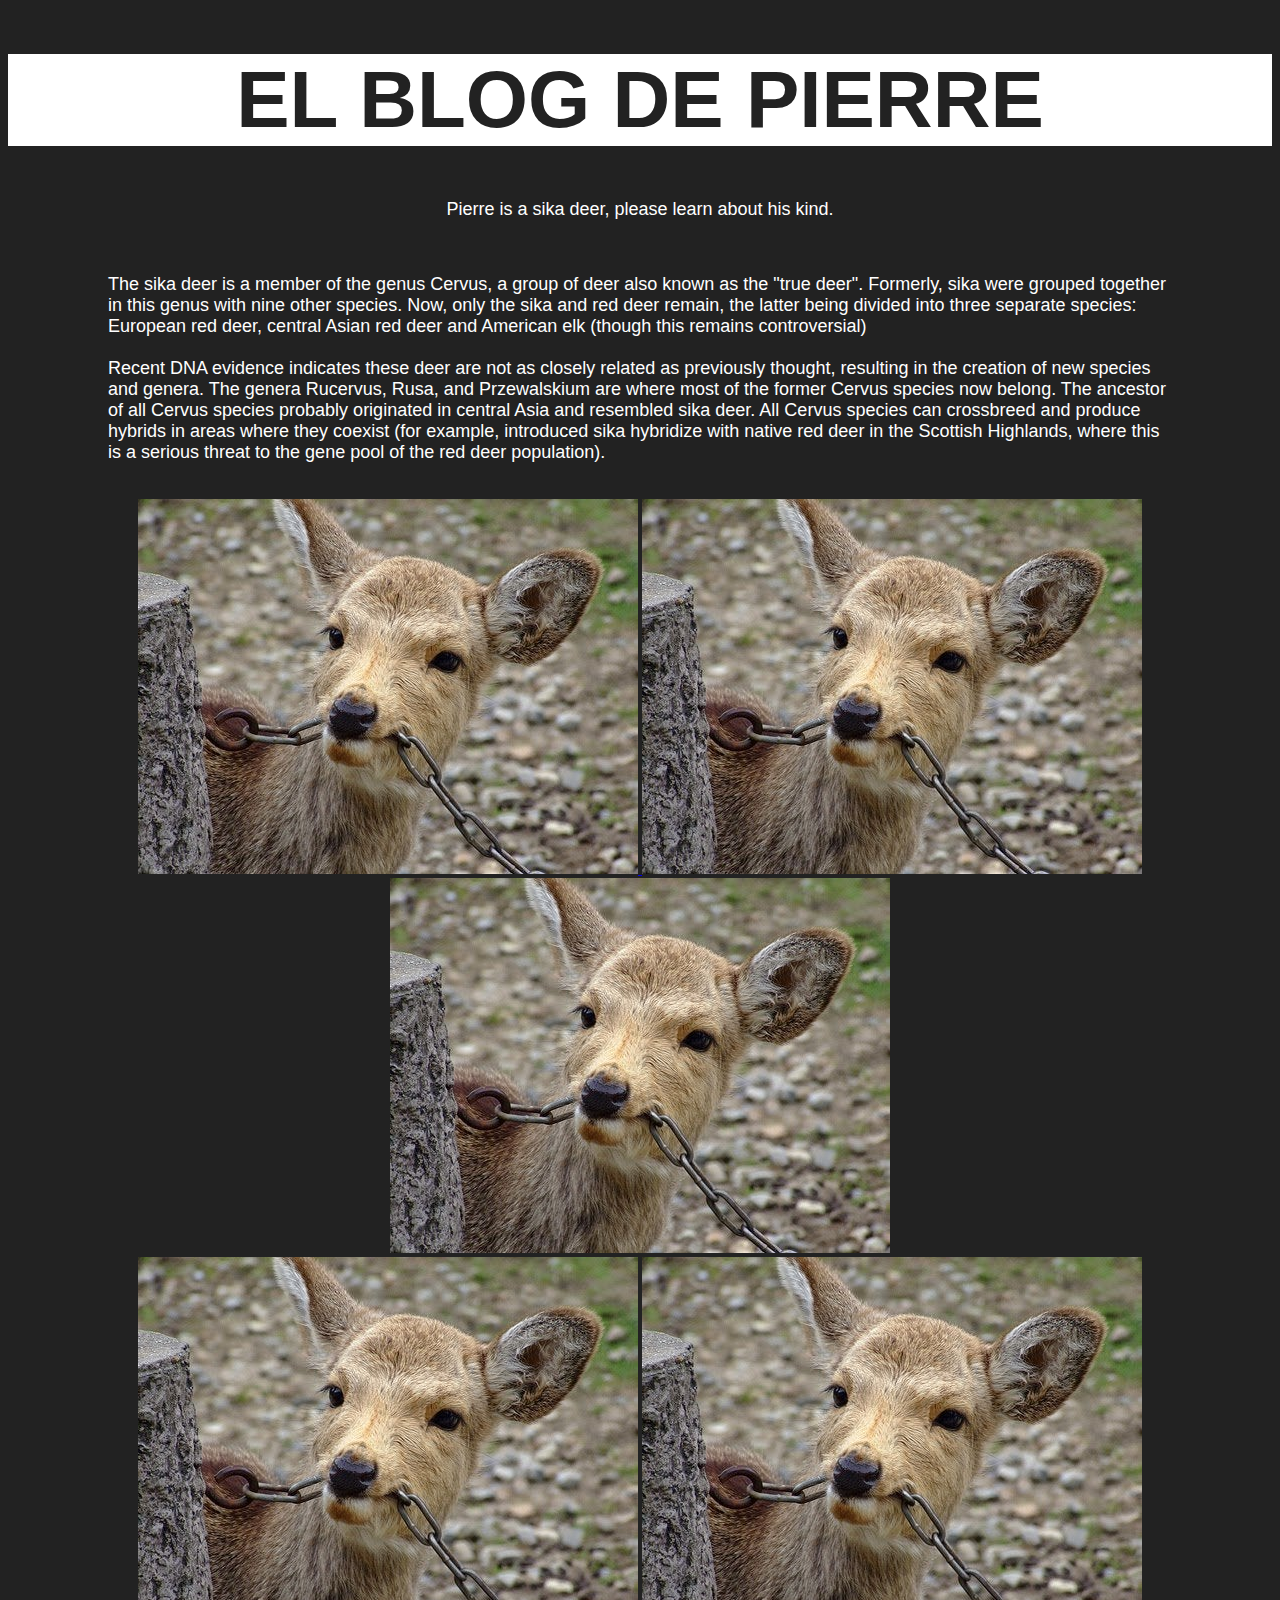
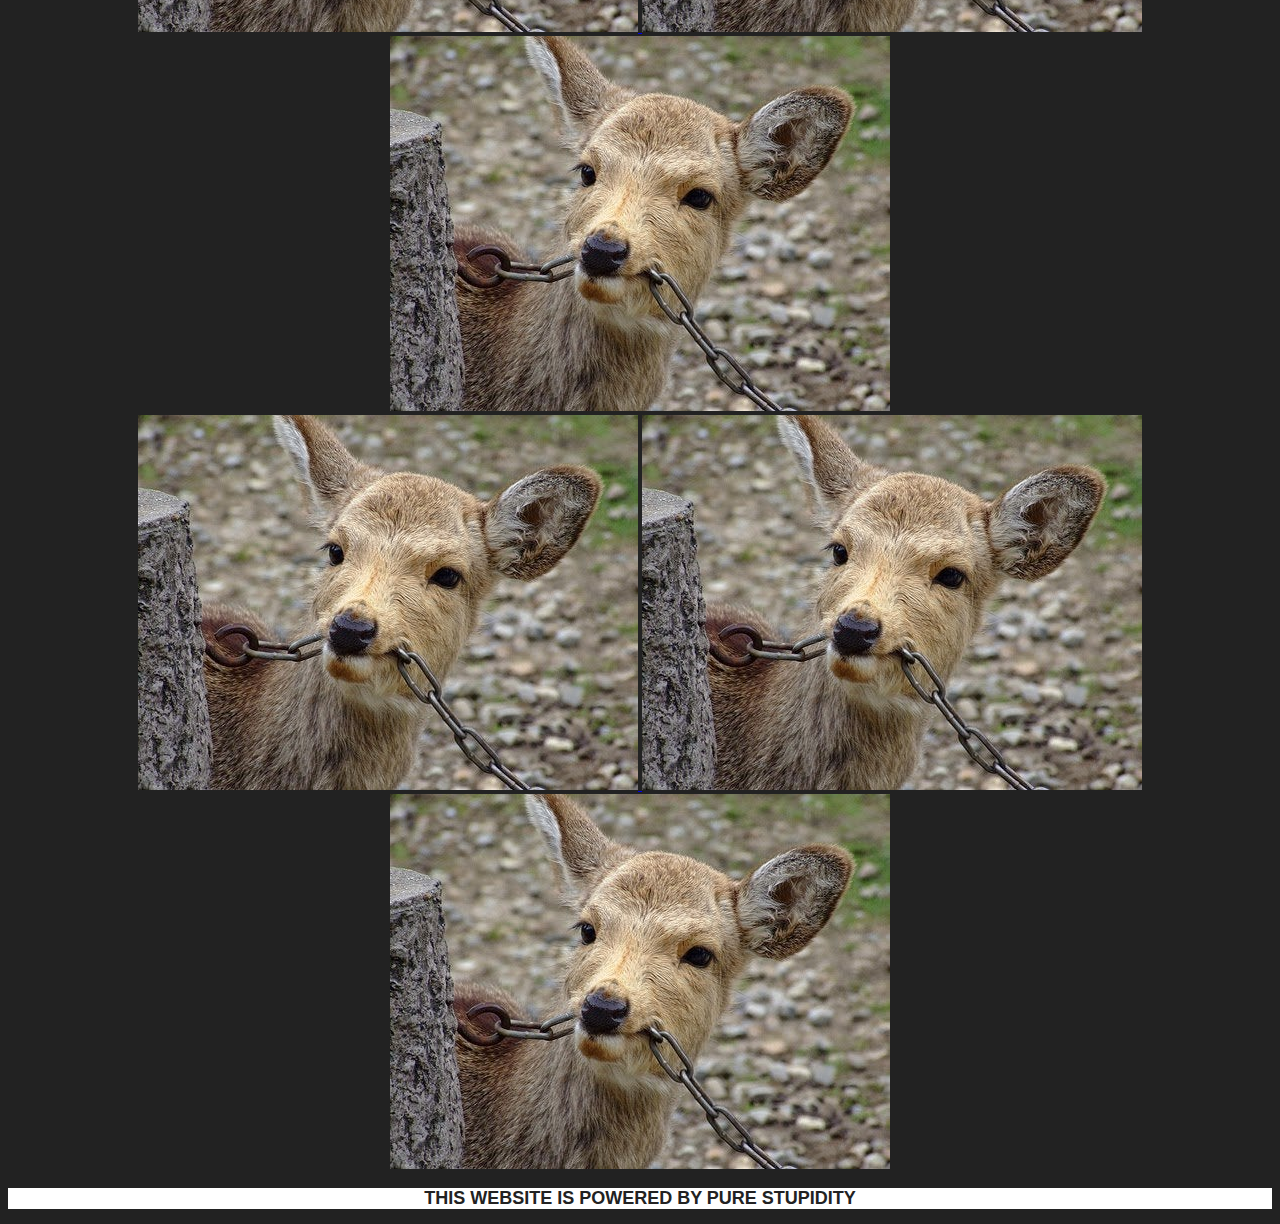
==== index.html @ cd614fca "Update index.html" ====
<!DOCTYPE html>
<html>
	<head>
		<title>CAPSIQ</title>
		<link rel="stylesheet" href="css/styles.css">
		<link rel="shortcut icon" href="img/favicon.ico" type="image/x-icon">
	</head>
	<body>
		<h1 class="wrapper">El Blog de Pierre</h1>
		<div>
			<p class="center">Pierre is a sika deer, please learn about his kind.</p>
			<br>
			<p>The sika deer is a member of the genus Cervus, a group of deer also known as the "true deer". Formerly, sika were grouped together in this genus with nine other species. Now, only the sika and red deer remain, the latter being divided into three separate species: European red deer, central Asian red deer and American elk (though this remains controversial)
				<br>
				<br>

			Recent DNA evidence indicates these deer are not as closely related as previously thought, resulting in the creation of new species and genera. The genera Rucervus, Rusa, and Przewalskium are where most of the former Cervus species now belong. The ancestor of all Cervus species probably originated in central Asia and resembled sika deer. All Cervus species can crossbreed and produce hybrids in areas where they coexist (for example, introduced sika hybridize with native red deer in the Scottish Highlands, where this is a serious threat to the gene pool of the red deer population).</p>
		</div>
		<br>
		<div class="center">
			<a href="https://login.uci.edu/ucinetid/webauth" target="_blank">
				<img src="img/Deer.jpg">
			</a>
			<a href="https://login.uci.edu/ucinetid/webauth" target="_blank">
				<img src="img/Deer.jpg">
			</a>
			<a href="https://login.uci.edu/ucinetid/webauth" target="_blank">
				<img src="img/Deer.jpg">
			</a>
		</div>
		<div class="center">
			<a href="https://login.uci.edu/ucinetid/webauth" target="_blank">
				<img src="img/Deer.jpg">
			</a>
			<a href="https://login.uci.edu/ucinetid/webauth" target="_blank">
				<img src="img/Deer.jpg">
			</a>
			<a href="https://login.uci.edu/ucinetid/webauth" target="_blank">
				<img src="img/Deer.jpg">
			</a>
		</div>
		<div class="center">
			<a href="https://login.uci.edu/ucinetid/webauth" target="_blank">
				<img src="img/Deer.jpg">
			</a>
			<a href="https://login.uci.edu/ucinetid/webauth" target="_blank">
				<img src="img/Deer.jpg">
			</a>
			<a href="https://login.uci.edu/ucinetid/webauth" target="_blank">
				<img src="img/Deer.jpg">
			</a>
		</div>
	</body>
	</body>

	<footer>
		<h2 class="wrapper">This website is powered by pure stupidity</h2>
	</footer>

</html>
---- css/styles.css ----
body{
	background-color:#222222;
}

h1 {
	font-size:80px;
	font-family: helvetica;
	text-align: center;
	text-transform: uppercase;
	font-weight: 600;
}
h2 {
	font-size:18px;
	font-family: helvetica;
	text-align: center;
	text-transform: uppercase;
	font-weight: 600;
}
p {
	margin-left: 100px;
	margin-right: 100px;
	color:white;
	font-size:18px;
	font-family: helvetica;
}

.alert{
	color:red;
	font-weight:bold;
}
.center{
	text-align: center
}
.wrapper{
	color:#222222;
	background-color:white;
}
img:hover{
	transition: transform 10s;
	transform: scale(10);

}
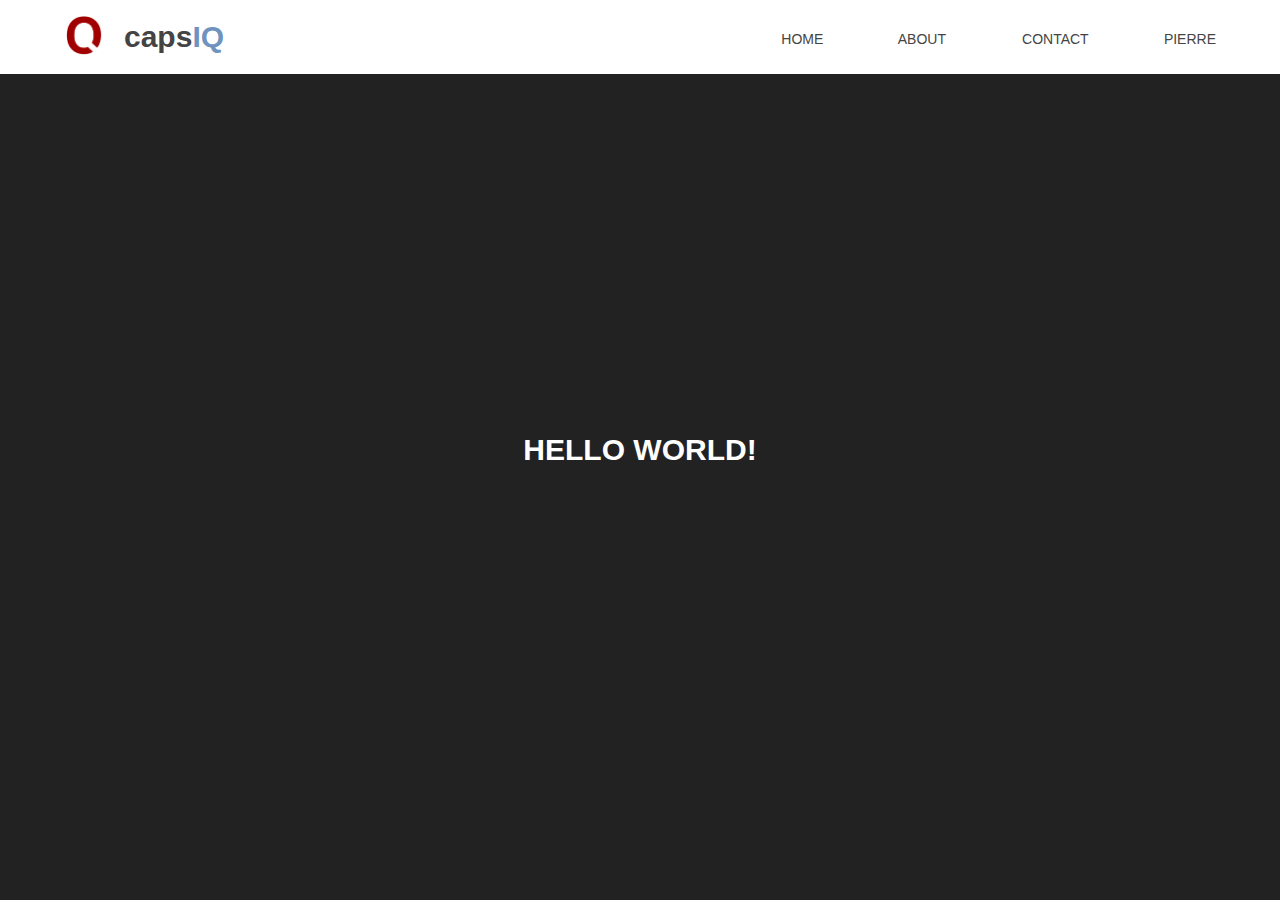
==== commit f107c1fa: "Add files via upload" ====
--- a/index.html
+++ b/index.html
@@ -1,60 +1,34 @@
 <!DOCTYPE html>
 <html>
-	<head>
-		<title>CAPSIQ</title>
-		<link rel="stylesheet" href="css/styles.css">
-		<link rel="shortcut icon" href="img/favicon.ico" type="image/x-icon">
-	</head>
-	<body>
-		<h1 class="wrapper">El Blog de Pierre</h1>
-		<div>
-			<p class="center">Pierre is a sika deer, please learn about his kind.</p>
-			<br>
-			<p>The sika deer is a member of the genus Cervus, a group of deer also known as the "true deer". Formerly, sika were grouped together in this genus with nine other species. Now, only the sika and red deer remain, the latter being divided into three separate species: European red deer, central Asian red deer and American elk (though this remains controversial)
-				<br>
-				<br>
+<head>
+	<title>capsIQ</title>
+	<link rel="stylesheet" href="css/styles.css">
+	<link rel="shortcut icon" href="img/favicon.ico">
 
-			Recent DNA evidence indicates these deer are not as closely related as previously thought, resulting in the creation of new species and genera. The genera Rucervus, Rusa, and Przewalskium are where most of the former Cervus species now belong. The ancestor of all Cervus species probably originated in central Asia and resembled sika deer. All Cervus species can crossbreed and produce hybrids in areas where they coexist (for example, introduced sika hybridize with native red deer in the Scottish Highlands, where this is a serious threat to the gene pool of the red deer population).</p>
+	<header class="clear">
+		<div class="container">
+			<img src="img/CAPSIQ.png" alt="logo" class="logo"> 
+			<h1>caps</h1><h2>IQ</h2>
+			<nav>
+				<ul>
+					<li><a href="#" title="Home">Home</a></li>
+					<li><a href="#" title="About">About</a></li>
+					<li><a href="#" title="Contact">Contact</a></li>
+					<li><a href="Pierre/index.html" title="Pierre">Pierre</a></li>
+				</ul>
+			</nav>
 		</div>
-		<br>
-		<div class="center">
-			<a href="https://login.uci.edu/ucinetid/webauth" target="_blank">
-				<img src="img/Deer.jpg">
-			</a>
-			<a href="https://login.uci.edu/ucinetid/webauth" target="_blank">
-				<img src="img/Deer.jpg">
-			</a>
-			<a href="https://login.uci.edu/ucinetid/webauth" target="_blank">
-				<img src="img/Deer.jpg">
-			</a>
-		</div>
-		<div class="center">
-			<a href="https://login.uci.edu/ucinetid/webauth" target="_blank">
-				<img src="img/Deer.jpg">
-			</a>
-			<a href="https://login.uci.edu/ucinetid/webauth" target="_blank">
-				<img src="img/Deer.jpg">
-			</a>
-			<a href="https://login.uci.edu/ucinetid/webauth" target="_blank">
-				<img src="img/Deer.jpg">
-			</a>
-		</div>
-		<div class="center">
-			<a href="https://login.uci.edu/ucinetid/webauth" target="_blank">
-				<img src="img/Deer.jpg">
-			</a>
-			<a href="https://login.uci.edu/ucinetid/webauth" target="_blank">
-				<img src="img/Deer.jpg">
-			</a>
-			<a href="https://login.uci.edu/ucinetid/webauth" target="_blank">
-				<img src="img/Deer.jpg">
-			</a>
-		</div>
-	</body>
-	</body>
+	</header>
 
-	<footer>
-		<h2 class="wrapper">This website is powered by pure stupidity</h2>
-	</footer>
+</head>
 
-</html>
+<body>
+
+	<div class="main">
+		<h3>HELLO WORLD!</h3>
+	</div>
+
+
+
+</body>
+</html>--- a/css/styles.css
+++ b/css/styles.css
@@ -1,42 +1,118 @@
+header{
+	background-color: #ffffff;
+	font-family: helvetica;
+	margin:0px;
+}
+
 body{
 	background-color:#222222;
+	font-family: helvetica;
+	margin: 0px;
+	height:100%;
 }
 
 h1 {
-	font-size:80px;
-	font-family: helvetica;
-	text-align: center;
-	text-transform: uppercase;
-	font-weight: 600;
-}
-h2 {
-	font-size:18px;
-	font-family: helvetica;
-	text-align: center;
-	text-transform: uppercase;
-	font-weight: 600;
-}
-p {
-	margin-left: 100px;
-	margin-right: 100px;
-	color:white;
-	font-size:18px;
-	font-family: helvetica;
+	font-size:30px;
+	float:left;
+	margin:0px;
+	padding-top: 20px;
+	padding-bottom: 20px;
+	padding-left: 20px;
+	color:#444;
+	font-weight: bold;
 }
 
-.alert{
-	color:red;
-	font-weight:bold;
+h2 {
+	font-size:30px;
+	float:left;
+	margin:0px;
+	padding-top: 20px;
+	padding-bottom: 20px;
+	color:#7092BE;
+	font-weight: bold;
 }
+
+h3{
+	font-size:30px;
+	text-align: center;
+	color: white;
+
+}
+
+body h3:hover{
+	color:#7092BE;
+}
+
+p {
+	color:white;
+	font-size:14px;
+}
+
 .center{
 	text-align: center
 }
-.wrapper{
-	color:#222222;
-	background-color:white;
+
+.container{
+	width: 90%;
+	margin: 0px auto;
 }
-img:hover{
-	transition: transform 10s;
-	transform: scale(10);
 
+.logo{
+	width:40px;
+	float:left;
+	padding: 15px 0px;
+}
+
+.clear::after{
+	content:"";
+	display: table;
+	clear:both;
+}
+
+.main{
+	margin:0px auto;
+	position:absolute;
+	top:50%;
+	left:50%;
+	-moz-transform: translateX(-50%) translateY(-50%);
+	-webkit-transform: translateX(-50%) translateY(50%);
+	transform: translateX(-50%) translateY(-50%);
+}
+
+nav{
+	float:right;
+}
+
+nav ul{
+	margin:0px;
+	padding:0px;
+	list-style: none;
+}
+
+nav li{
+	display:inline-block;
+	margin-left:70px;
+	padding-top:30px;
+	position: relative;
+}
+
+nav a{
+	color:#444;
+	text-decoration: none;
+	text-transform: uppercase;
+	font-size: 14px;
+}
+
+nav a:hover{
+	color: #000;
+	font-weight: bold;
+}
+
+nav a::after{
+	display:block;
+	content:attr(title);
+	font-weight:bold;
+	height:0;
+	overflow:hidden;
+	visibility: hidden;
 }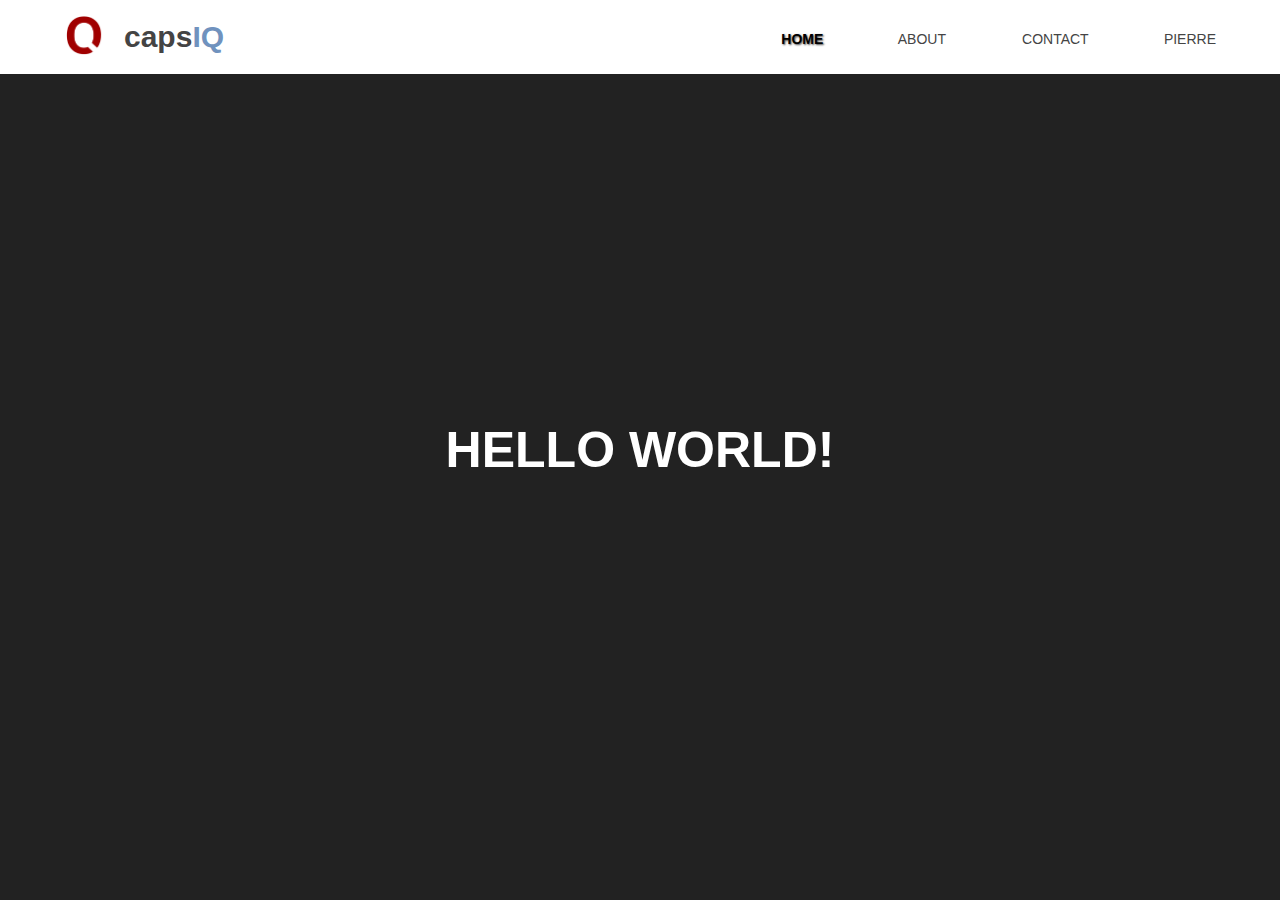
==== commit 958bb917: "Add files via upload" ====
--- a/index.html
+++ b/index.html
@@ -7,13 +7,15 @@
 
 	<header class="clear">
 		<div class="container">
-			<img src="img/CAPSIQ.png" alt="logo" class="logo"> 
-			<h1>caps</h1><h2>IQ</h2>
+			<a href="index.html">
+				<img src="img/CAPSIQ.png" alt="logo" class="logo">
+				<h1>caps</h1><h2>IQ</h2>
+			</a>
 			<nav>
 				<ul>
-					<li><a href="#" title="Home">Home</a></li>
-					<li><a href="#" title="About">About</a></li>
-					<li><a href="#" title="Contact">Contact</a></li>
+					<li><a href="#" title="Home" class="navpage">Home</a></li>
+					<li><a href="about.html" title="About">About</a></li>
+					<li><a href="contact.html" title="Contact">Contact</a></li>
 					<li><a href="Pierre/index.html" title="Pierre">Pierre</a></li>
 				</ul>
 			</nav>
--- a/css/styles.css
+++ b/css/styles.css
@@ -1,15 +1,13 @@
 header{
 	background-color: #ffffff;
 	font-family: helvetica;
-	margin:0px;
-}
+	margin:0px;}
 
 body{
 	background-color:#222222;
 	font-family: helvetica;
 	margin: 0px;
-	height:100%;
-}
+	height:100%;}
 
 h1 {
 	font-size:30px;
@@ -19,8 +17,7 @@
 	padding-bottom: 20px;
 	padding-left: 20px;
 	color:#444;
-	font-weight: bold;
-}
+	font-weight: bold;}
 
 h2 {
 	font-size:30px;
@@ -29,83 +26,78 @@
 	padding-top: 20px;
 	padding-bottom: 20px;
 	color:#7092BE;
-	font-weight: bold;
-}
+	font-weight: bold;}
 
 h3{
-	font-size:30px;
-	text-align: center;
-	color: white;
-
-}
+	margin:0;
+	padding:10px;
+	font-size:50px;
+	color: white;}
 
 body h3:hover{
 	color:#7092BE;
+	text-shadow: 10px 10px 20px black;
+	transition-duration: 0.5s;
 }
 
 p {
-	color:white;
-	font-size:14px;
-}
+	margin:0;
+	padding: 0;
+	color:#a00000;
+	font-size:14px;}
 
 .center{
-	text-align: center
-}
+	text-align: center}
 
 .container{
 	width: 90%;
-	margin: 0px auto;
-}
+	margin: 0px auto;}
 
 .logo{
 	width:40px;
 	float:left;
-	padding: 15px 0px;
-}
+	padding: 15px 0px;}
 
 .clear::after{
 	content:"";
 	display: table;
-	clear:both;
-}
+	clear:both;}
 
 .main{
+	text-align: center;
 	margin:0px auto;
 	position:absolute;
 	top:50%;
 	left:50%;
 	-moz-transform: translateX(-50%) translateY(-50%);
 	-webkit-transform: translateX(-50%) translateY(50%);
-	transform: translateX(-50%) translateY(-50%);
-}
+	transform: translateX(-50%) translateY(-50%);}
 
 nav{
-	float:right;
-}
+	float:right;}
 
 nav ul{
 	margin:0px;
 	padding:0px;
-	list-style: none;
-}
+	list-style: none;}
 
 nav li{
 	display:inline-block;
 	margin-left:70px;
 	padding-top:30px;
-	position: relative;
-}
+	position: relative;}
 
 nav a{
 	color:#444;
 	text-decoration: none;
 	text-transform: uppercase;
-	font-size: 14px;
-}
+	font-size: 14px;}
 
 nav a:hover{
 	color: #000;
 	font-weight: bold;
+	text-shadow:1px 1px 2px #444444;
+	transition-duration: 0.4s;
 }
 
 nav a::after{
@@ -114,5 +106,10 @@
 	font-weight:bold;
 	height:0;
 	overflow:hidden;
-	visibility: hidden;
-}+	visibility: hidden;}
+
+.navpage{
+	color: #000;
+	font-weight: bold;
+	text-shadow:1px 1px 2px #444444;
+}
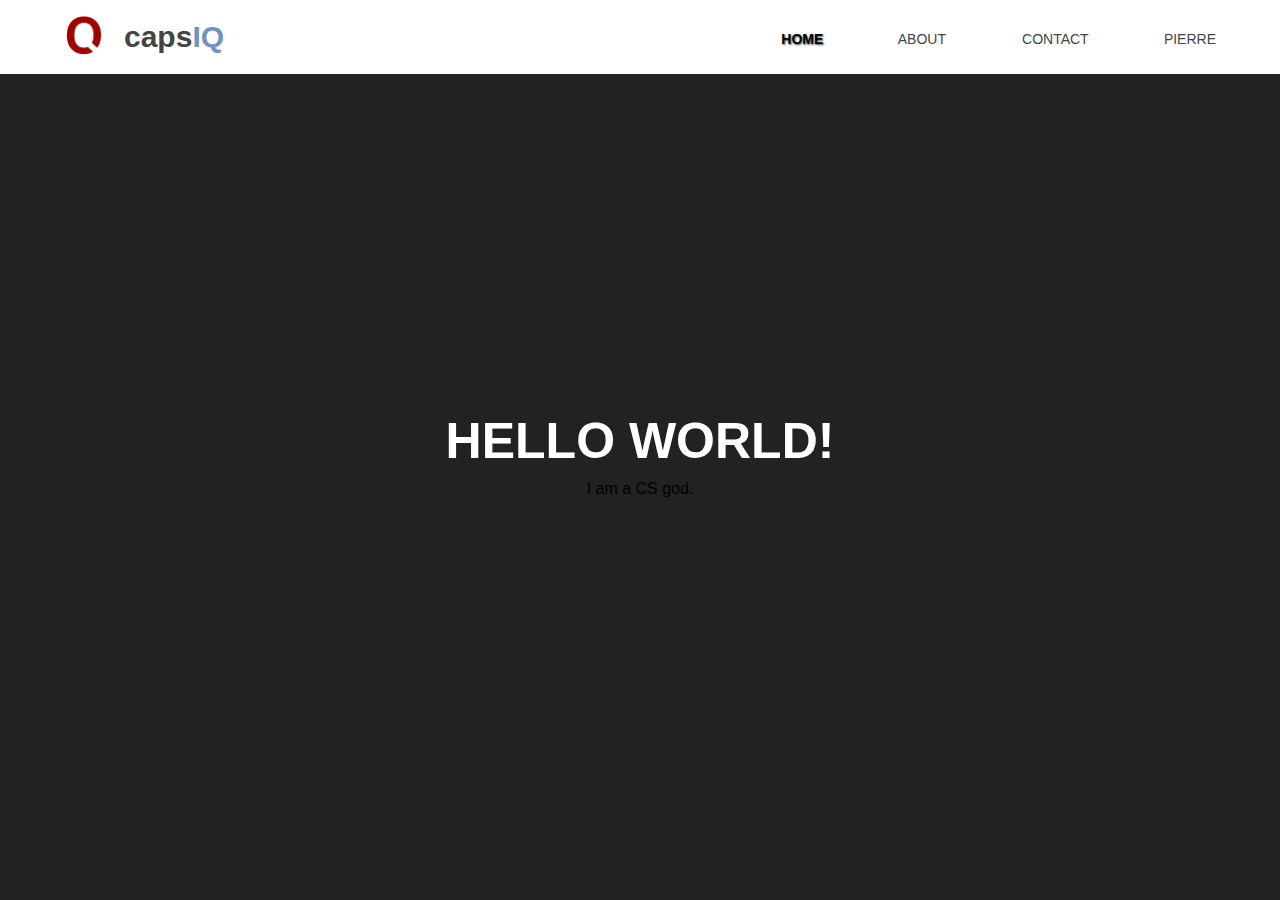
==== commit cd974916: "Update index.html" ====
--- a/index.html
+++ b/index.html
@@ -13,7 +13,7 @@
 			</a>
 			<nav>
 				<ul>
-					<li><a href="#" title="Home" class="navpage">Home</a></li>
+					<li><a href="index.html" title="Home" class="navpage">Home</a></li>
 					<li><a href="about.html" title="About">About</a></li>
 					<li><a href="contact.html" title="Contact">Contact</a></li>
 					<li><a href="Pierre/index.html" title="Pierre">Pierre</a></li>
@@ -27,10 +27,11 @@
 <body>
 
 	<div class="main">
-		<h3>HELLO WORLD!</h3>
+		<h3 class="text1">HELLO WORLD!</h3>
+		<span class="text2">I am a CS god.</span>
 	</div>
 
 
 
 </body>
-</html>+</html>
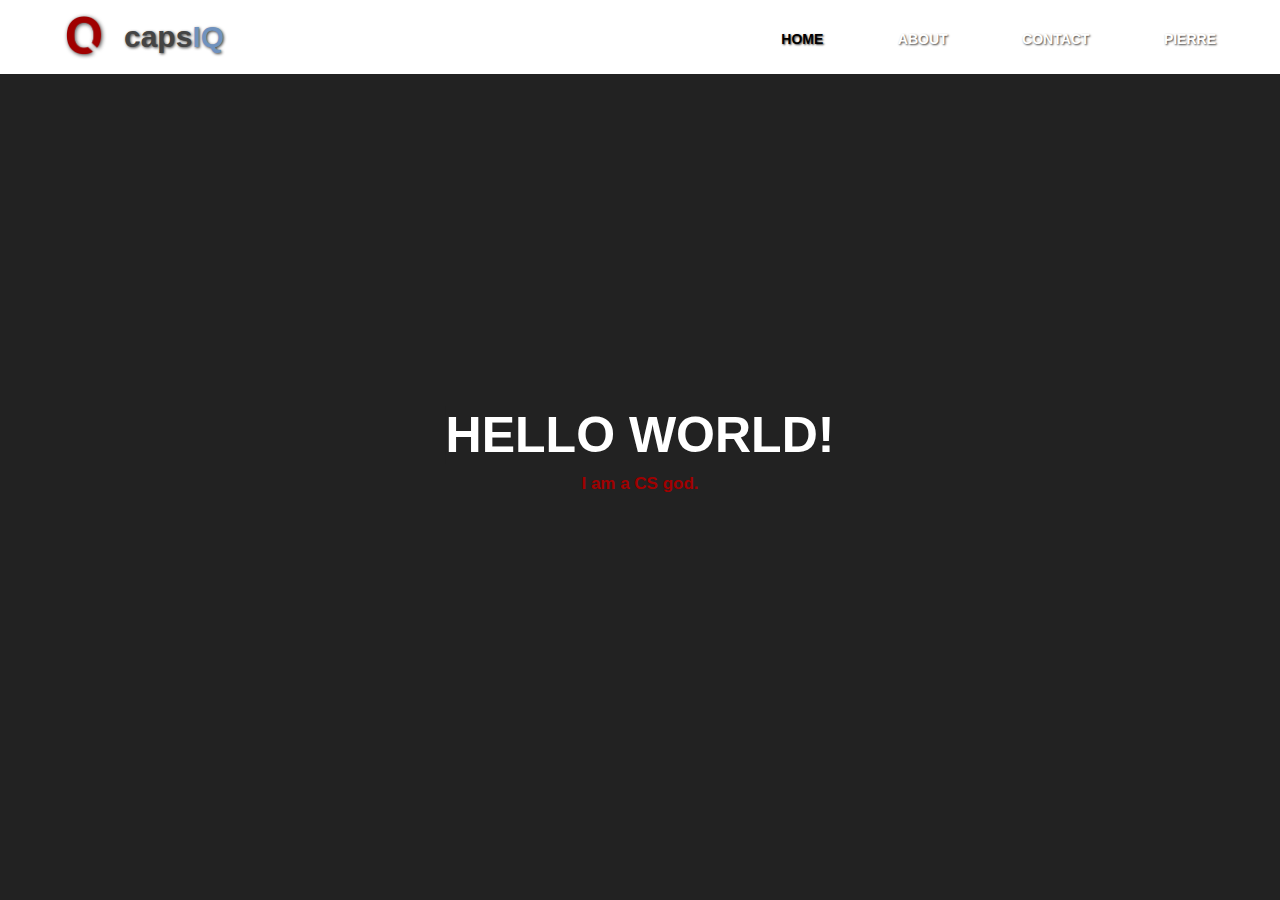
==== commit 49c76fc4: "Update index.html" ====
--- a/index.html
+++ b/index.html
@@ -4,7 +4,6 @@
 	<title>capsIQ</title>
 	<link rel="stylesheet" href="css/styles.css">
 	<link rel="shortcut icon" href="img/favicon.ico">
-
 	<header class="clear">
 		<div class="container">
 			<a href="index.html">
@@ -21,17 +20,11 @@
 			</nav>
 		</div>
 	</header>
-
 </head>
-
 <body>
-
 	<div class="main">
 		<h3 class="text1">HELLO WORLD!</h3>
 		<span class="text2">I am a CS god.</span>
 	</div>
-
-
-
 </body>
 </html>
--- a/css/styles.css
+++ b/css/styles.css
@@ -3,11 +3,10 @@
 	font-family: helvetica;
 	margin:0px;}
 
-body{
-	background-color:#222222;
-	font-family: helvetica;
-	margin: 0px;
-	height:100%;}
+
+header img{
+	filter:drop-shadow(1px 1px 2px #444444);
+}
 
 h1 {
 	font-size:30px;
@@ -17,7 +16,9 @@
 	padding-bottom: 20px;
 	padding-left: 20px;
 	color:#444;
-	font-weight: bold;}
+	font-weight: bold;
+	text-shadow: 1px 1px 3px #444;
+}
 
 h2 {
 	font-size:30px;
@@ -26,28 +27,9 @@
 	padding-top: 20px;
 	padding-bottom: 20px;
 	color:#7092BE;
-	font-weight: bold;}
-
-h3{
-	margin:0;
-	padding:10px;
-	font-size:50px;
-	color: white;}
-
-body h3:hover{
-	color:#7092BE;
-	text-shadow: 10px 10px 20px black;
-	transition-duration: 0.5s;
+	font-weight: bold;
+	text-shadow: 1px 1px 3px #444;
 }
-
-p {
-	margin:0;
-	padding: 0;
-	color:#a00000;
-	font-size:14px;}
-
-.center{
-	text-align: center}
 
 .container{
 	width: 90%;
@@ -62,16 +44,6 @@
 	content:"";
 	display: table;
 	clear:both;}
-
-.main{
-	text-align: center;
-	margin:0px auto;
-	position:absolute;
-	top:50%;
-	left:50%;
-	-moz-transform: translateX(-50%) translateY(-50%);
-	-webkit-transform: translateX(-50%) translateY(50%);
-	transform: translateX(-50%) translateY(-50%);}
 
 nav{
 	float:right;}
@@ -88,14 +60,16 @@
 	position: relative;}
 
 nav a{
-	color:#444;
+	color:#fff;
 	text-decoration: none;
 	text-transform: uppercase;
-	font-size: 14px;}
+	font-size: 14px;
+	font-weight:bold;
+	text-shadow:1px 1px 2px #444444;
+}
 
 nav a:hover{
 	color: #000;
-	font-weight: bold;
 	text-shadow:1px 1px 2px #444444;
 	transition-duration: 0.4s;
 }
@@ -113,3 +87,76 @@
 	font-weight: bold;
 	text-shadow:1px 1px 2px #444444;
 }
+
+/*CONTENTS*/
+
+body{
+	background-color:#222222;
+	font-family: helvetica;
+	margin: 0px;
+	height:100%;
+	width:100%
+}
+
+.main{
+	text-align: center;
+	position:absolute;
+	top:50%;
+	left:50%;
+	transform: translateX(-50%) translateY(-50%);}
+
+
+body h3:hover{
+	color:#7092BE;
+	text-shadow: 10px 10px 20px black;
+	transition-duration: 0.5s;
+}
+
+p {
+	margin:0;
+	padding: 0;
+	color:#a00000;
+	font-size:14px;}
+
+.text1{
+	margin:0;
+	padding:0;
+	font-size:50px;
+	color: white;
+	text-decoration: none;
+	margin-bottom: 10px;
+	position:relative;
+	animation:text 1s 1;
+	background:#222
+}
+
+.text2{
+	font-size:17px;
+	font-weight: 700;
+	color: #a00000;
+}
+
+@keyframes text{
+	0%{
+		color:#222;
+		margin-bottom:-40px;
+	}
+}
+
+
+
+.text3{
+	margin:0;
+	padding:10px 0;
+	font-size:50px;
+	color: white;
+	text-decoration: none;
+}
+
+.text4{
+	font-size:17px;
+	font-weight: 700;
+	color: #a00000;
+}
+
+
